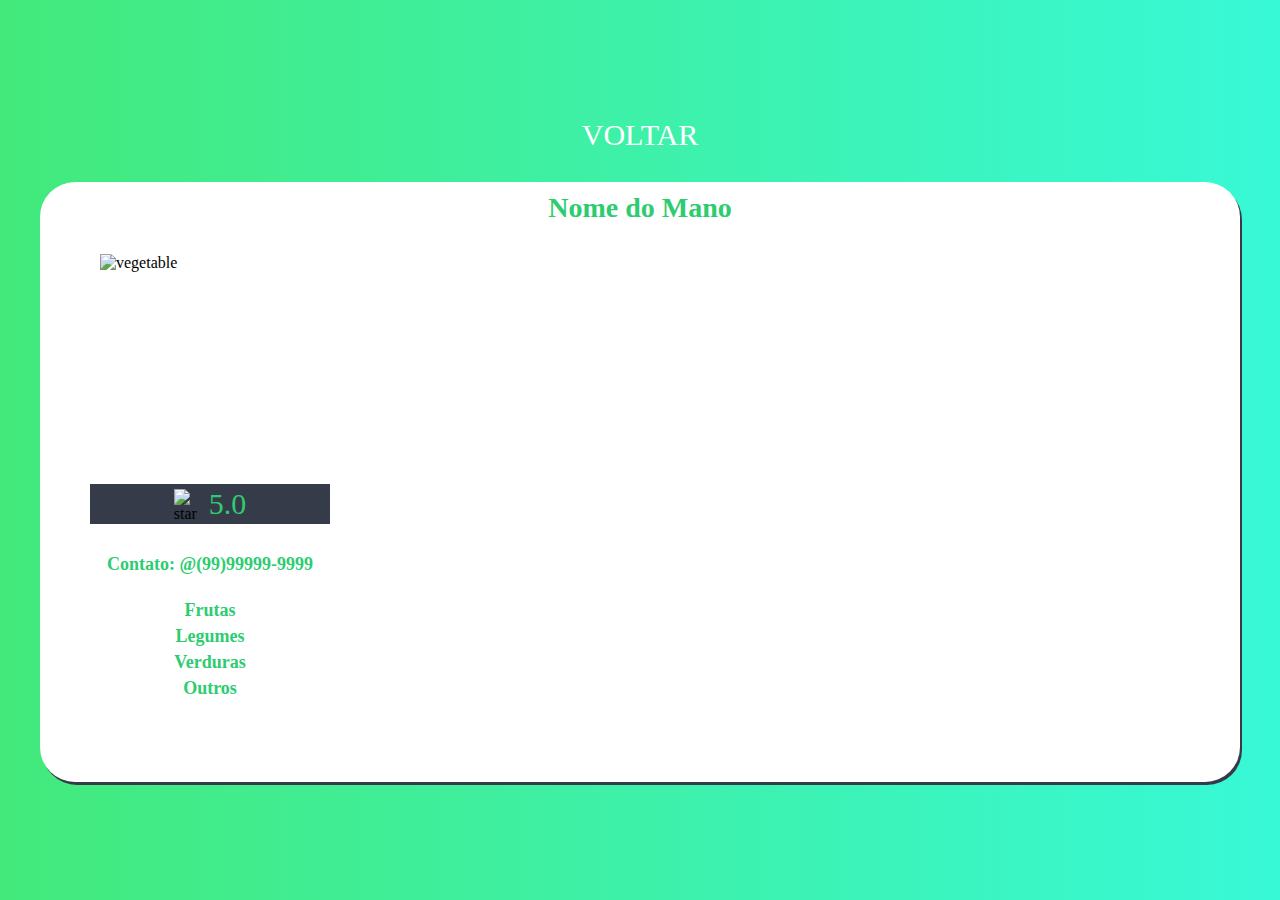
==== perfil/a q chacto/perfil.html @ 9b718a01 "Add files via upload" ====
<!DOCTYPE html>
<html lang="en">
<head>
    <meta charset="UTF-8">
    <meta name="viewport" content="width=device-width, initial-scale=1.0">
    <meta http-equiv="X-UA-Compatible" content="ie=edge">
    <link rel="stylesheet" type="text/css" href="perfil.css" media="screen" />
    <title>Document</title>
</head>
<body>
    <section>
        <a href="#" class="vltr">VOLTAR</a>
        <div class="card">
            <div class="nome-wrapper">
                <h1 class="nome">Nome do Mano</h1>
            </div>
            <div class="esquerda">
                <img class="fotinho" src="C:\Users\Intel\Desktop\a q chacto\veg1.svg" alt="vegetable" height="220px" width="220px">
                <div class="nota">
                    <img class="estrelinha" src="C:\Users\Intel\Desktop\a q chacto\star.svg" alt="star" height="30px" width="30px">
                    <p class="notaNum">5.0</p>
                </div>
                <div class="infos">
                    <p class="contato">Contato: @(99)99999-9999</p>
                    <ul>
                        <li>Frutas</li>
                        <li>Legumes</li>
                        <li>Verduras</li>
                        <li>Outros</li>
                    </ul>
                </div>
            </div>
        </div>
    </section>
    
</body>
</html>
---- perfil/a q chacto/perfil.css ----
*{
    margin:0;
    padding: 0;
}

section{
    width: 100%;
    height: 100vh;
    background-image: linear-gradient(to right, #43e97b 0%, #38f9d7 100%);
    display: flex;
    flex-direction: column;
    justify-content: center;
    align-items: center;
}

.card{
    width: 1200px;
    height: 600px;
    background-color: white;
    border-radius: 35px;
    box-shadow: 2px 3px #353b48;
}

.nome-wrapper{
    display: flex;
    justify-content: center;
}

.nome{
    color: #2ecc71;
    font-family: 'Segoe UI';
    font-size:28px;
    margin: 10px;
}

.esquerda{
    display: flex;
    width: 300px;
    height: 500px;
    margin: 20px;
    display: flex;
    align-items: center;
    flex-direction: column;
    background-color: white;
}

.fotinho{
    margin-bottom: 10px;
}

.nota{
    width: 240px;
    height: 40px;
    background-color: #353b48;
    display: flex;
    align-items: center;
    justify-content: center;
    margin-bottom: 10px;
}

.notaNum{
    color: #2ecc71;
    font-family: 'Segoe UI';
    font-size: 30px;
}

.estrelinha{
    margin: 10px 5px 10px 0px;
}

.infos{
    width: 240px;
    height: 200px;
    background-color: white;
    display: flex;
    align-items: center;
    justify-content: flex-start;
    flex-direction: column;
}

.contato{
    color: #2ecc71;
    font-family: 'Segoe UI';
    font-size: 18px;
    margin: 20px 0px;
    font-weight: bold;
}

ul{
    list-style: none;
}

li{
    color: #2ecc71;
    text-align: center;
    margin: 5px;
    font-size: 18px;
    font-family: 'Segoe UI';
    font-weight: bold;
}

.vltr{
    text-decoration: none;
    color: white;
    font-size: 30px;
    font-family: 'Segoe UI';
    transition: background-color 1s;
    margin-bottom: 30px;
    display: fixed;
}

.vltr:hover{
    color: #353b48;
    border-bottom: 2px solid #353b48 ;
}
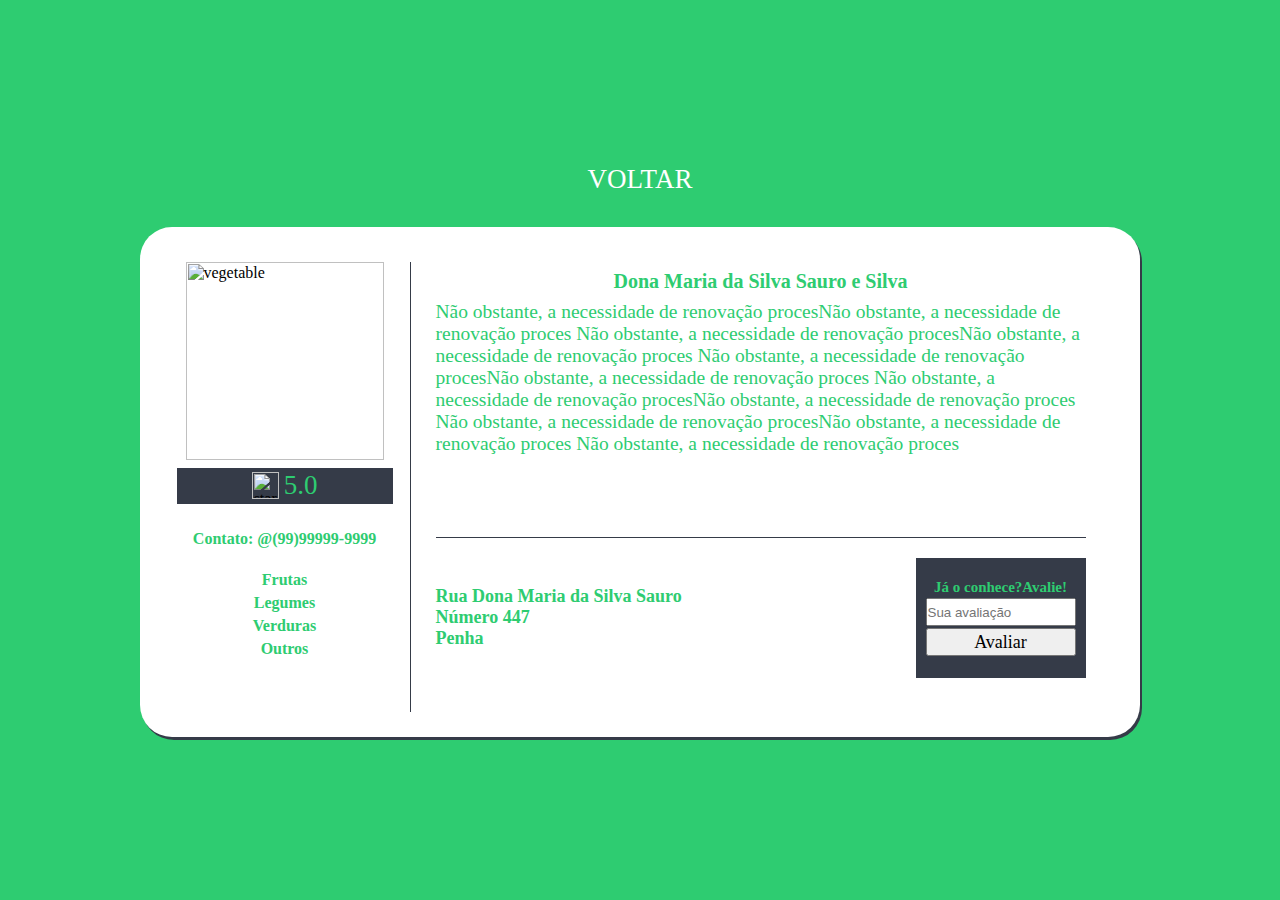
==== commit c256e1f1: "Update perfil.html" ====
--- a/perfil/a q chacto/perfil.html
+++ b/perfil/a q chacto/perfil.html
@@ -1,4 +1,3 @@
-<!DOCTYPE html>
 <html lang="en">
 <head>
     <meta charset="UTF-8">
@@ -11,13 +10,10 @@
     <section>
         <a href="#" class="vltr">VOLTAR</a>
         <div class="card">
-            <div class="nome-wrapper">
-                <h1 class="nome">Nome do Mano</h1>
-            </div>
             <div class="esquerda">
-                <img class="fotinho" src="C:\Users\Intel\Desktop\a q chacto\veg1.svg" alt="vegetable" height="220px" width="220px">
+                <img class="fotinho" src="C:\Users\gabriel.sapucaia\Desktop\a q chacto\veg1.svg" alt="vegetable" height="198px" width="198px">
                 <div class="nota">
-                    <img class="estrelinha" src="C:\Users\Intel\Desktop\a q chacto\star.svg" alt="star" height="30px" width="30px">
+                    <img class="estrelinha" src="C:\Users\gabriel.sapucaia\Desktop\a q chacto\star.svg" alt="star" height="27px" width="27px">
                     <p class="notaNum">5.0</p>
                 </div>
                 <div class="infos">
@@ -30,8 +26,37 @@
                     </ul>
                 </div>
             </div>
+            <div class="direita">
+                <div class="desc">
+                    <h1 class="nome">Dona Maria da Silva Sauro e Silva</h1>
+                    <p class="desc-txt">
+                        Não obstante, a necessidade de renovação procesNão obstante, a necessidade de renovação proces
+                        Não obstante, a necessidade de renovação procesNão obstante, a necessidade de renovação proces
+                        Não obstante, a necessidade de renovação procesNão obstante, a necessidade de renovação proces
+                        Não obstante, a necessidade de renovação procesNão obstante, a necessidade de renovação proces
+                        Não obstante, a necessidade de renovação procesNão obstante, a necessidade de renovação proces
+                        Não obstante, a necessidade de renovação proces
+                    </p>
+                </div>
+                <div class="resto">
+                    <div class="ende">
+                    <ul>
+                        <li class="ende-li">Rua Dona Maria da Silva Sauro</li>
+                        <li class="ende-li">Número 447</li>
+                        <li class="ende-li">Penha</li>
+                    </ul>
+                    </div>
+                    <div class="dNota">
+                        <span class="aval-txt">
+                            Já o conhece?Avalie!
+                        </span>
+                        <input id="aval" class="aval" type="number" placeholder="Sua avaliação" min="0" max="5">
+                        <button id="btn" class="btn">Avaliar</button>
+                    </div>
+                </div>
+            </div>
         </div>
     </section>
     
 </body>
-</html>+</html>
--- a/perfil/a q chacto/perfil.css
+++ b/perfil/a q chacto/perfil.css
@@ -6,7 +6,7 @@
 section{
     width: 100%;
     height: 100vh;
-    background-image: linear-gradient(to right, #43e97b 0%, #38f9d7 100%);
+    background-color: #2ecc71;
     display: flex;
     flex-direction: column;
     justify-content: center;
@@ -14,54 +14,136 @@
 }
 
 .card{
-    width: 1200px;
-    height: 600px;
-    background-color: white;
-    border-radius: 35px;
+    width: 1000px;
+    height: 510px;
+    background-color: white;
+    border-radius: 32px;
     box-shadow: 2px 3px #353b48;
+    display: flex;
+    justify-content: center;
+    align-items: center;
 }
 
 .nome-wrapper{
     display: flex;
     justify-content: center;
+    position: absolute;
+    top: 12%;
 }
 
 .nome{
     color: #2ecc71;
     font-family: 'Segoe UI';
-    font-size:28px;
-    margin: 10px;
+    font-size:20px;
+    margin: 8px;
 }
 
 .esquerda{
     display: flex;
-    width: 300px;
-    height: 500px;
-    margin: 20px;
-    display: flex;
-    align-items: center;
-    flex-direction: column;
-    background-color: white;
+    width: 230px;
+    height: 440px;
+    display: flex;
+    align-items: center;
+    flex-direction: column;
+    background-color: white;
+}
+
+.direita{
+    display: flex;
+    width: 700px;
+    height: 450px;
+    margin-top: 10px;
+    display: flex;
+    align-items: center;
+    flex-direction: column;
+    background-color: white;
+    margin-left: 10px;
+    border-left: 1px solid #353b48 ;
+}
+
+.desc{
+    width: 650px;
+    height: 275px;
+    background-color: white;
+    display: flex;
+    align-items: center;
+    flex-direction: column;
+    margin: 0px 25px 20px 25px;
+    border-bottom: 1px solid #353b48 ;
+}
+
+.resto{
+    width: 650px;
+    height: 120px;
+    background-color: white;
+    display: flex;
+    margin: 0px 25px 0px 25px
+}
+
+.ende{
+    width: 480px;
+    height: 120px;
+    background-color: white;
+    display: flex;
+    justify-content: flex-start;
+    align-items: center;
+}
+
+.dNota{
+    width: 170px;
+    height: 120px;
+    background-color: #353b48 ;
+    display: flex;
+    justify-content: center;
+    align-items: center;
+    flex-direction: column;
+}
+
+.aval{
+    width: 150px;
+    height: 28px;
+    margin: 2px;
+}
+
+.btn{
+    width: 150px;
+    height: 28px;
+    font-family: 'Segoe UI';
+    font-size: 18px;
+}
+
+.desc-txt{
+    color: #2ecc71;
+    font-size: 19.5px;
+    font-family: 'Segoe UI';
+    text-align: left;
+}
+
+.aval-txt{
+    color: #2ecc71;
+    font-size: 15px;
+    font-weight: bold;
+    font-family: 'Segoe UI';
 }
 
 .fotinho{
-    margin-bottom: 10px;
+    margin-bottom: 8px;
 }
 
 .nota{
-    width: 240px;
-    height: 40px;
+    width: 216px;
+    height: 36px;
     background-color: #353b48;
     display: flex;
     align-items: center;
     justify-content: center;
-    margin-bottom: 10px;
+    margin-bottom: 8px;
 }
 
 .notaNum{
     color: #2ecc71;
     font-family: 'Segoe UI';
-    font-size: 30px;
+    font-size: 27px;
 }
 
 .estrelinha{
@@ -69,8 +151,8 @@
 }
 
 .infos{
-    width: 240px;
-    height: 200px;
+    width: 216px;
+    height: 180px;
     background-color: white;
     display: flex;
     align-items: center;
@@ -81,8 +163,8 @@
 .contato{
     color: #2ecc71;
     font-family: 'Segoe UI';
-    font-size: 18px;
-    margin: 20px 0px;
+    font-size: 16px;
+    margin: 18px 0px;
     font-weight: bold;
 }
 
@@ -94,6 +176,15 @@
     color: #2ecc71;
     text-align: center;
     margin: 5px;
+    font-size: 16px;
+    font-family: 'Segoe UI';
+    font-weight: bold;
+}
+
+.ende-li{
+    color: #2ecc71;
+    text-align: left;
+    margin: 0px 0px;
     font-size: 18px;
     font-family: 'Segoe UI';
     font-weight: bold;
@@ -102,14 +193,15 @@
 .vltr{
     text-decoration: none;
     color: white;
-    font-size: 30px;
+    font-size: 27px;
     font-family: 'Segoe UI';
     transition: background-color 1s;
-    margin-bottom: 30px;
-    display: fixed;
+    margin-bottom: 27px;
+    box-sizing: border-box;
+    height: 36px;
 }
 
 .vltr:hover{
     color: #353b48;
     border-bottom: 2px solid #353b48 ;
-}+}
